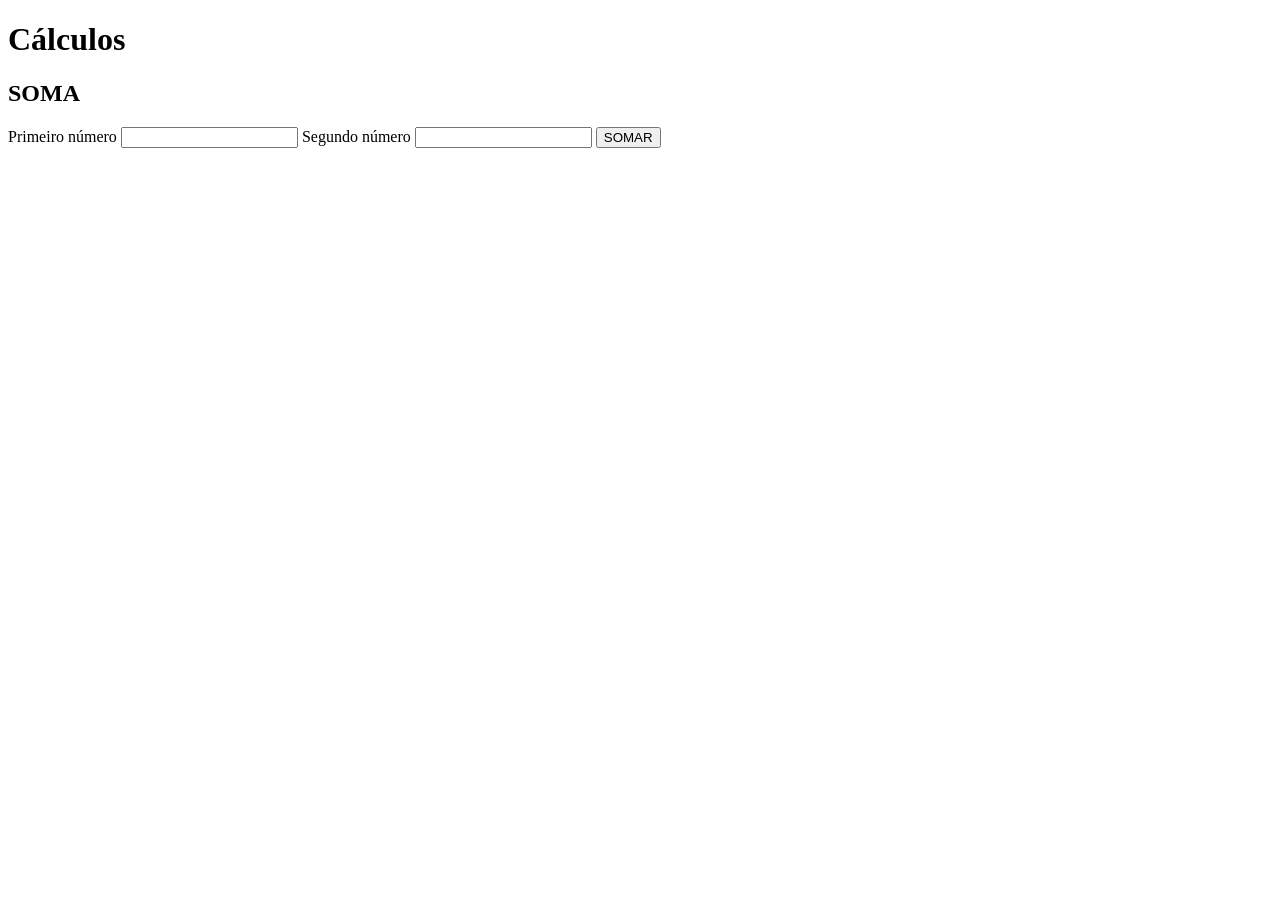
==== codigo novo/index.html @ 9f07b964 "Add files via upload" ====
<!DOCTYPE html>
<html lang="en">
<head>
    <meta charset="UTF-8">
    <meta name="viewport" content="width=device-width, initial-scale=1.0">
    <title>Cálculos</title>
    <link rel="stylesheet" href="style.css">
</head>
<body>
    <h1>Cálculos</h1>

    <div>
        <h2>SOMA</h2>
        <label for="n1">Primeiro número</label>
        <input type="number" id="n1">
        <label for="n2">Segundo número</label>
        <input type="number" id="n2">
        <button onclick="somar()">SOMAR</button>
        <p id="resposta"></p>
    </div>
   

    <script src="script.js"></script>
</body>
</html>
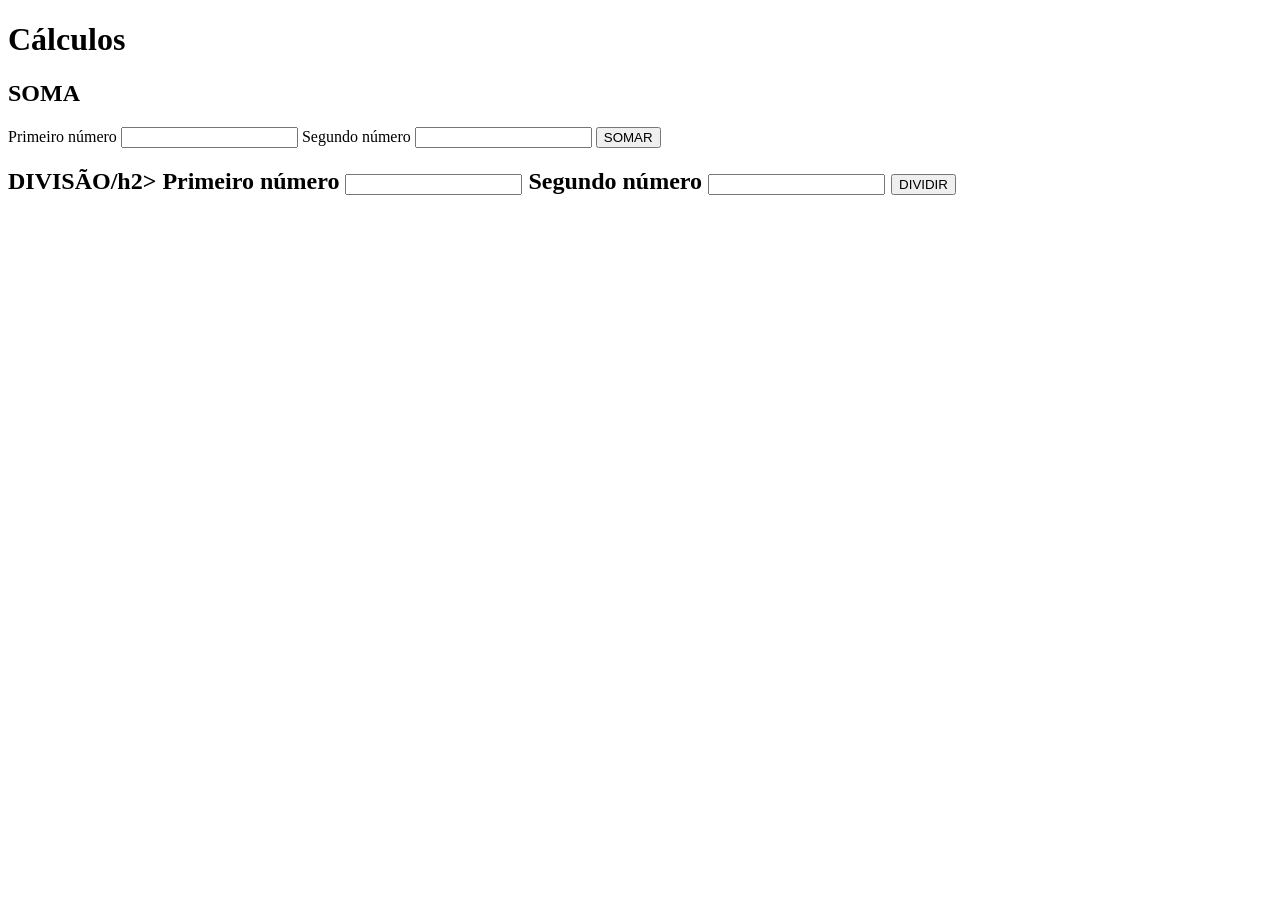
==== commit c04ce69f: "Add files via upload" ====
--- a/codigo novo/index.html
+++ b/codigo novo/index.html
@@ -16,9 +16,18 @@
         <label for="n2">Segundo número</label>
         <input type="number" id="n2">
         <button onclick="somar()">SOMAR</button>
-        <p id="resposta"></p>
+        <p id="respostaSOM"></p>
     </div>
    
+    <div>
+        <h2>DIVISÃO/h2>
+        <label for="n3">Primeiro número</label>
+        <input type="number" id="n3">
+        <label for="n4">Segundo número</label>
+        <input type="number" id="n4">
+        <button onclick="dividir()">DIVIDIR</button>
+        <p id="respostaDIV"></p>
+    </div>
 
     <script src="script.js"></script>
 </body>
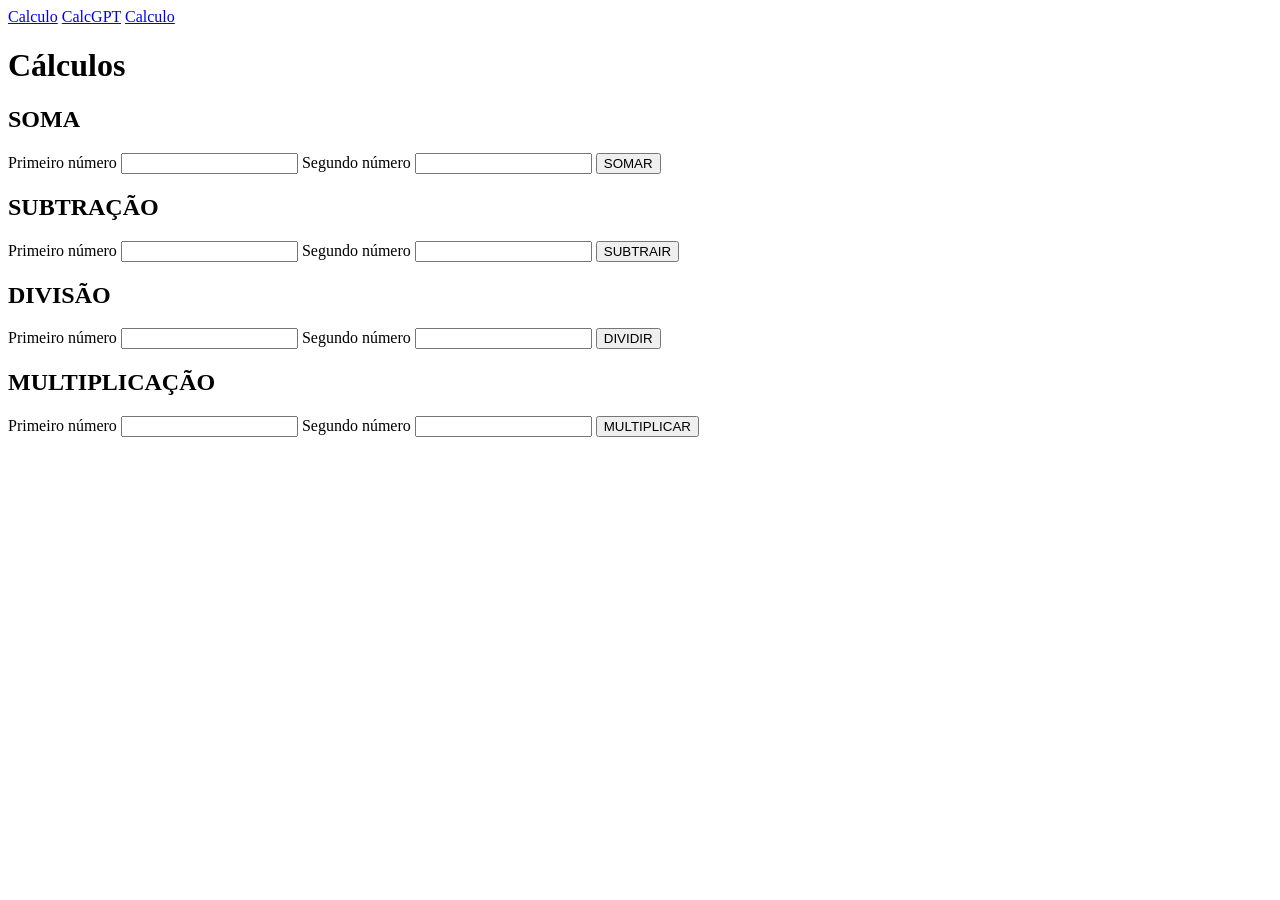
==== commit 4ceda5d2: "Add files via upload" ====
--- a/codigo novo/index.html
+++ b/codigo novo/index.html
@@ -4,32 +4,55 @@
     <meta charset="UTF-8">
     <meta name="viewport" content="width=device-width, initial-scale=1.0">
     <title>Cálculos</title>
-    <link rel="stylesheet" href="style.css">
 </head>
 <body>
-    <h1>Cálculos</h1>
+    <nav>
+        <a href="../calculos/">Calculo</a>
+        <a href="c">CalcGPT</a>
+        <a href="../calculos/">Calculo</a>
+    </nav>
+        <h1>Cálculos</h1>
+    <main>
+        <div>
+            <h2>SOMA</h2>
+            <label for="n1">Primeiro número</label>
+            <input type="number" id="n1">
+            <label for="n2">Segundo número</label>
+            <input type="number" id="n2">
+            <button onclick="somar()">SOMAR</button>
+            <p id="respostaSOM"></p>
+        </div>
 
-    <div>
-        <h2>SOMA</h2>
-        <label for="n1">Primeiro número</label>
-        <input type="number" id="n1">
-        <label for="n2">Segundo número</label>
-        <input type="number" id="n2">
-        <button onclick="somar()">SOMAR</button>
-        <p id="respostaSOM"></p>
-    </div>
-   
-    <div>
-        <h2>DIVISÃO/h2>
-        <label for="n3">Primeiro número</label>
-        <input type="number" id="n3">
-        <label for="n4">Segundo número</label>
-        <input type="number" id="n4">
-        <button onclick="dividir()">DIVIDIR</button>
-        <p id="respostaDIV"></p>
-    </div>
+        <div>
+            <h2>SUBTRAÇÃO</h2>
+            <label for="n7">Primeiro número</label>
+            <input type="number" id="n7">
+            <label for="n8">Segundo número</label>
+            <input type="number" id="n8">
+            <button onclick="subtrair()">SUBTRAIR</button>
+            <p id="respostaSUB"></p>
+        </div>
+    
+        <div>
+            <h2>DIVISÃO</h2>
+            <label for="n3">Primeiro número</label>
+            <input type="number" id="n3">
+            <label for="n4">Segundo número</label>
+            <input type="number" id="n4">
+            <button onclick="dividir()">DIVIDIR</button>
+            <p id="respostaDIV"></p>
+        </div>
 
+        <div>
+            <h2>MULTIPLICAÇÃO</h2>
+            <label for="n5">Primeiro número</label>
+            <input type="number" id="n5">
+            <label for="n6">Segundo número</label>
+            <input type="number" id="n6">
+            <button onclick="multiplicar()">MULTIPLICAR</button>
+            <p id="respostaMULT"></p>
+        </div>
+    </main>
     <script src="script.js"></script>
 </body>
 </html>
-
